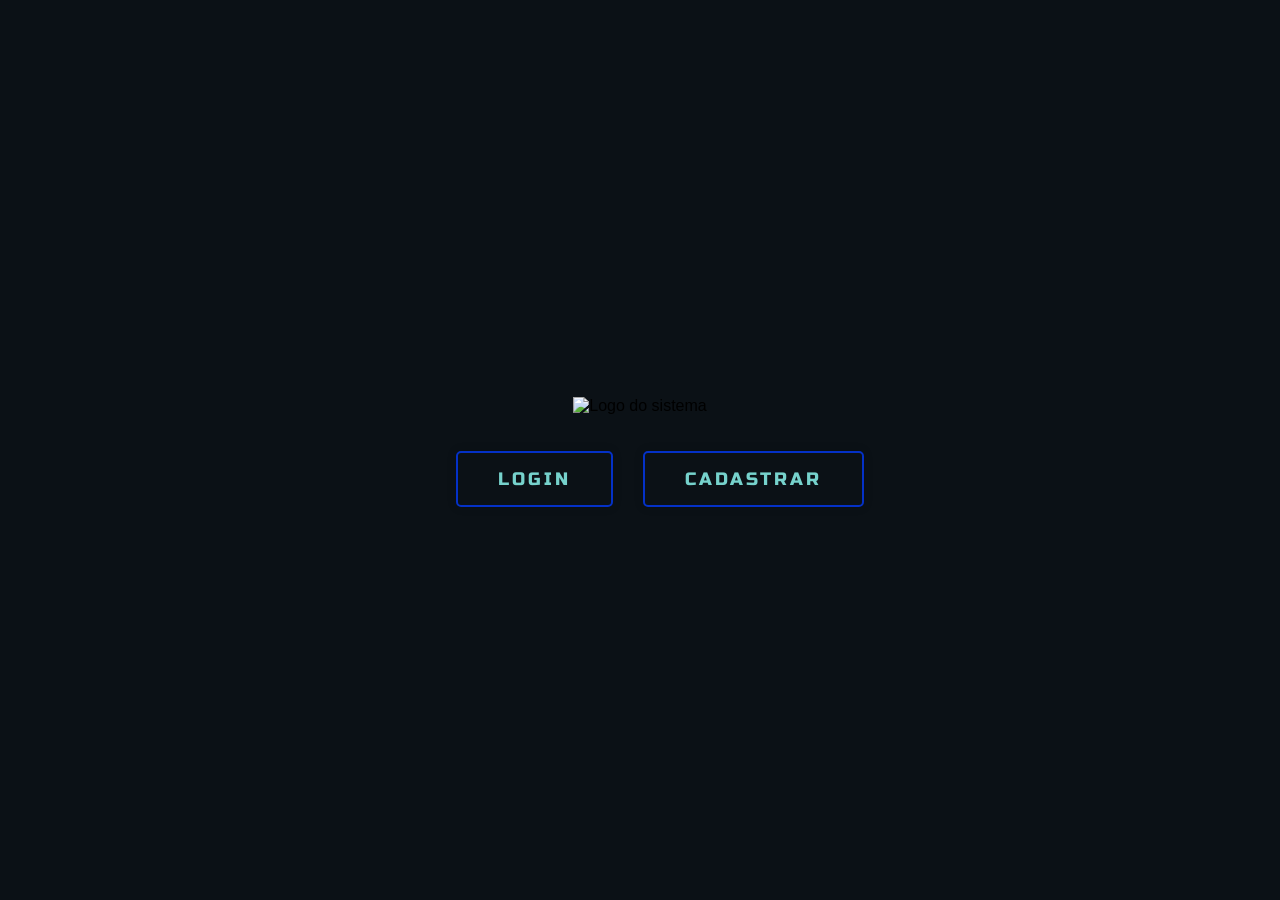
==== index.html @ 419df8c8 "Add files via upload" ====
<!DOCTYPE html>
<html lang="pt-BR">
<head>
    <meta charset="UTF-8">
    <meta name="viewport" content="width=device-width, initial-scale=1.0">
    <title>System Training</title>

    <!-- Interligação com o arquivo CSS externo -->
    <link rel="stylesheet" href="style.css">

    <style>
        @import url('https://fonts.googleapis.com/css2?family=Barrio&family=Cabin+Sketch:wght@400;700&family=Finger+Paint&family=Honk:MORF@15&family=Indie+Flower&family=Playwrite+AU+VIC+Guides&family=Russo+One&display=swap');
    </style>
</head>
<body>

    <!-- Vídeo de fundo fixo -->
    <video autoplay muted loop id="video-fundo">
        <source src="videoFundo.mp4" type="video/mp4">
    </video>

    <!-- Topo com a Logo -->
    <header class="flex">
        <div class="logo">
            <img src="imagens/solo.png" alt="Logo do sistema">
        </div>

        <!-- BOTÕES DE NAVEGAÇÃO -->
        <nav>
            <ul>
                <li>
                    <a href="login.html">
                        <button class="zelda-btn log">LOGIN</button>
                    </a>
                </li>

                <li>
                    <a href="cadastro.html">
                        <button class="zelda-btn cad">CADASTRAR</button>
                    </a>
                </li>
            </ul>
        </nav>
    </header>
    
    <!-- Conteúdo principal com os botões lado a lado -->
    <main>
        <section>
            
            
        </section>
    </main>

</body>
</html>
---- style.css ----
/* ==========================================================================
   Estilos Globais e Fundo
   ========================================================================== */
   body {
    margin: 0;
    padding: 0;
    background-color: #0b1116; /* Fundo escuro do jogo caso o vídeo falhe */
    font-family: 'Segoe UI', Tahoma, Geneva, Verdana, sans-serif;
    display: flex;
    flex-direction: column; /* Organiza header acima e main abaixo */
    justify-content: center;
    align-items: center;
    height: 100vh;
    overflow: hidden;
}

#video-fundo {
    position: fixed;
    right: 0;
    bottom: 0;
    min-width: 100%;
    min-height: 100%;
    z-index: -1; /* Mantém o vídeo atrás de todo o conteúdo */
    object-fit: cover; /* Faz o vídeo cobrir a tela inteira sem distorcer */
}
  
/* .conteudo {
    position: relative;
    color: white;
    text-align: center;
    padding-top: 200px;
} */

/* ==========================================================================
   Header (Logo)
   ========================================================================== */
header {
    text-align: center;
}

header img {
    width: 550px;
    height: auto;
    padding: 20px;
}



.flex{
    display: flex;
    flex-direction: column;
    justify-content: center;
    align-items: center;
}

/* ==========================================================================
   Tipografia e Layout
   ========================================================================== */
.russo-one-regular {
    font-family: "Russo One", sans-serif;
    font-weight: 400;
    font-style: normal;
}
  
.container {
    display: flex;         
    justify-content: center; 
    gap: 30px; /* Distância exata entre os botões */
    margin-top: 20px;
}

.container a {
    text-decoration: none; /* Remove sublinhado padrão dos links */
}

/* ==========================================================================
   Botões (Estilo Sheikah Slate Aplicado a .log e .cad)
   ========================================================================== */
.log, .cad {
    /* Estrutura e Dimensões Originais */
    padding: 15px 40px;
    font-size: 18px;
    font-family: "Russo One", sans-serif;
    cursor: pointer;
    outline: none;
    
    /* Estilo Visual Sheikah Slate */
    background: transparent;
    color: #76d2cc;
    border: 2px solid #0431c7;
    border-radius: 5px;
    letter-spacing: 3px;
    text-transform: uppercase;
    box-shadow: 0 0 10px rgba(4, 10, 10, 0.15);
    z-index: 2;
    transition: all 0.3s ease;
}

/* NAVEGAÇÃO HEADER */
.zelda-btn.expand-fade {
    animation: botwExpand 0.6s cubic-bezier(0.1, 0.8, 0.3, 1) forwards;
    pointer-events: none;
}


.log:hover, .cad:hover {
    background-color: rgba(79, 225, 216, 0.1);
    box-shadow: 0 0 20px rgba(79, 225, 216, 0.6);
    text-shadow: 0 0 5px #4fe1d8;
}

nav{
    display: flex;
    justify-content: center;
    align-items: center;
}

ul{
    display: flex;
    gap: 30px;
    list-style: none;
}
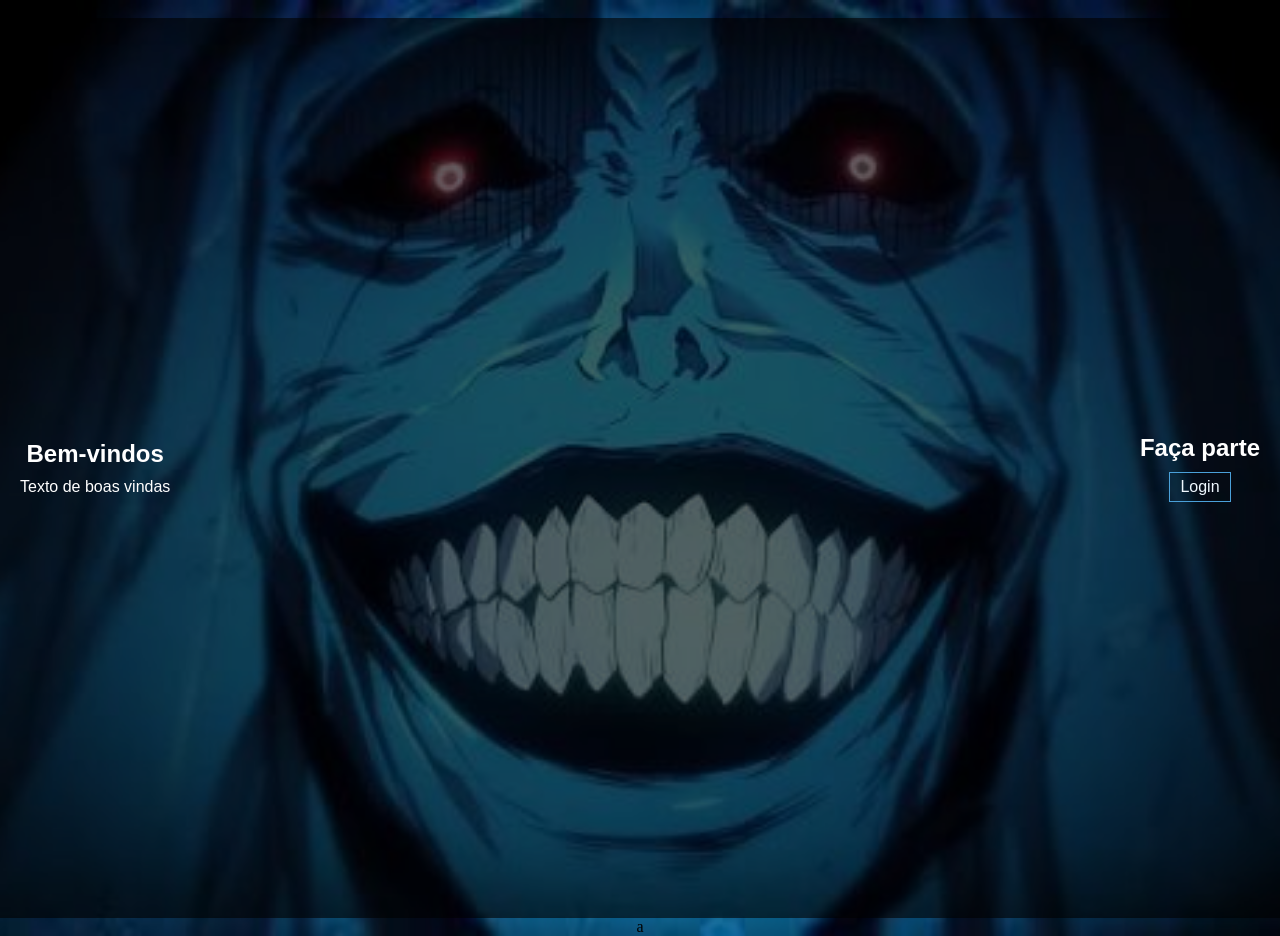
==== commit 53d1afc3: "Add files via upload" ====
--- a/index.html
+++ b/index.html
@@ -1,55 +1,39 @@
 <!DOCTYPE html>
-<html lang="pt-BR">
+<html lang="en">
 <head>
     <meta charset="UTF-8">
     <meta name="viewport" content="width=device-width, initial-scale=1.0">
-    <title>System Training</title>
-
-    <!-- Interligação com o arquivo CSS externo -->
-    <link rel="stylesheet" href="style.css">
-
-    <style>
-        @import url('https://fonts.googleapis.com/css2?family=Barrio&family=Cabin+Sketch:wght@400;700&family=Finger+Paint&family=Honk:MORF@15&family=Indie+Flower&family=Playwrite+AU+VIC+Guides&family=Russo+One&display=swap');
-    </style>
+    <link rel="stylesheet" href="./CSS/style.css">
+    <title>Página inicial</title>
 </head>
 <body>
 
-    <!-- Vídeo de fundo fixo -->
-    <video autoplay muted loop id="video-fundo">
-        <source src="videoFundo.mp4" type="video/mp4">
-    </video>
+    <span class="logo">
+        Solo
+    </span>
+    
+    
+</header>
 
-    <!-- Topo com a Logo -->
-    <header class="flex">
-        <div class="logo">
-            <img src="imagens/solo.png" alt="Logo do sistema">
-        </div>
+<main>
+            <section class="sec-1">
 
-        <!-- BOTÕES DE NAVEGAÇÃO -->
-        <nav>
-            <ul>
-                <li>
-                    <a href="login.html">
-                        <button class="zelda-btn log">LOGIN</button>
-                    </a>
-                </li>
+                <div class="ola">
+                    <h1>Bem-vindos</h1>
+    
+                <p>Texto de boas vindas</p>
+                </div>
 
-                <li>
-                    <a href="cadastro.html">
-                        <button class="zelda-btn cad">CADASTRAR</button>
-                    </a>
-                </li>
-            </ul>
-        </nav>
-    </header>
+                <div class="acoes">
+                    <h2>Faça parte</h2>
     
-    <!-- Conteúdo principal com os botões lado a lado -->
-    <main>
-        <section>
-            
-            
-        </section>
+                <a href="login.html">Login</a>
+                </div>
+            </section>
+
+            a
     </main>
 
+    <footer></footer>
 </body>
-</html>
+</html>
--- a/CSS/style.css
+++ b/CSS/style.css
@@ -0,0 +1,75 @@
+*{
+    padding: 0;
+    margin: 0;
+    box-sizing: border-box;
+}
+
+html{
+    
+}
+
+body{
+    scroll-behavior: smooth;
+    background-image: url('../assests/background_img_sec-ola.png');
+    background-position: center;
+    background-repeat: no-repeat;
+    background-size: cover;
+
+}
+
+header{
+    background-color: rgba(74, 0, 108, 0.237);
+    width: 100%;
+    padding: 30px;
+    color: aliceblue;
+}
+
+main{
+    display: flex;
+    flex-direction: column;
+    justify-content: center;
+    align-items: center;
+}
+
+
+
+.sec-1{
+    height: 100vh;
+    display: flex;
+    background-color: rgba(0, 0, 0, 0.612);
+    gap: 70px;width: 100%;
+    justify-content: space-between;
+    align-items: center;
+    color: rgb(255, 255, 255);
+    padding: 20px;
+    height: 100vh;
+    font-family: 'Segoe UI', Tahoma, Geneva, Verdana, sans-serif;
+
+}
+
+.ola{
+    display: flex;
+    justify-content: center;
+    align-items: center;
+    flex-direction: column;
+    gap: 10px;
+}
+
+.acoes{
+    display: flex;
+    align-items: center;
+    justify-content: center;
+    flex-direction: column;
+    gap: 10px;
+}
+
+a{
+    text-decoration: none;
+    color: aliceblue;
+    padding: 5px 10px 5px 10px;
+    border: solid 1px rgb(74, 160, 217);
+}
+
+a:hover{
+    background-color: rgba(0, 200, 255, 0.226);
+}
